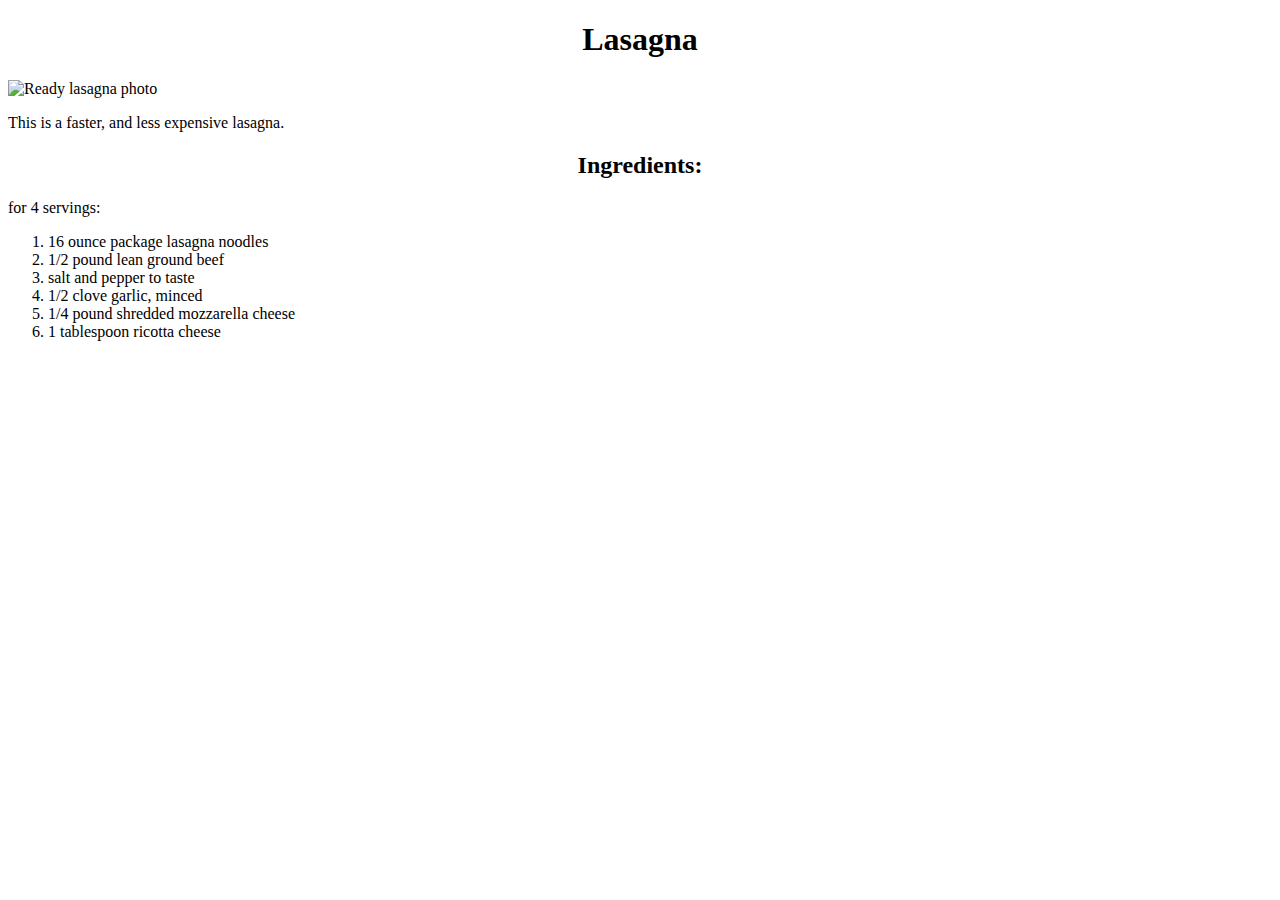
==== recipes/lasagna.html @ 22890163 "Create page and first subpage" ====
<!DOCTYPE html>
<html lang="en">
<head>
    <meta charset="UTF-8">
    <meta http-equiv="X-UA-Compatible" content="IE=edge">
    <meta name="viewport" content="width=device-width, initial-scale=1.0">
    <title>Document</title>
</head>
<body>
    <h1 style="text-align:center ;">Lasagna</h1>
    <img src="https://www.modernhoney.com/wp-content/uploads/2019/08/Classic-Lasagna-12-1024x634.jpg"
    alt="Ready lasagna photo" width="500" height="400" >
    <p>This is a faster, and less expensive lasagna.</p>

    <h2 style="text-align:center ;">Ingredients: </h2>
    <p> for 4 servings: </p>
    <ol>
        <li>16 ounce package lasagna noodles</li>
        <li>1/2 pound lean ground beef</li>
        <li>salt and pepper to taste</li>
        <li>1/2 clove garlic, minced</li>
        <li>1/4 pound shredded mozzarella cheese</li>
        <li>1 tablespoon ricotta cheese</li>


    </ol>
</body>
</html>
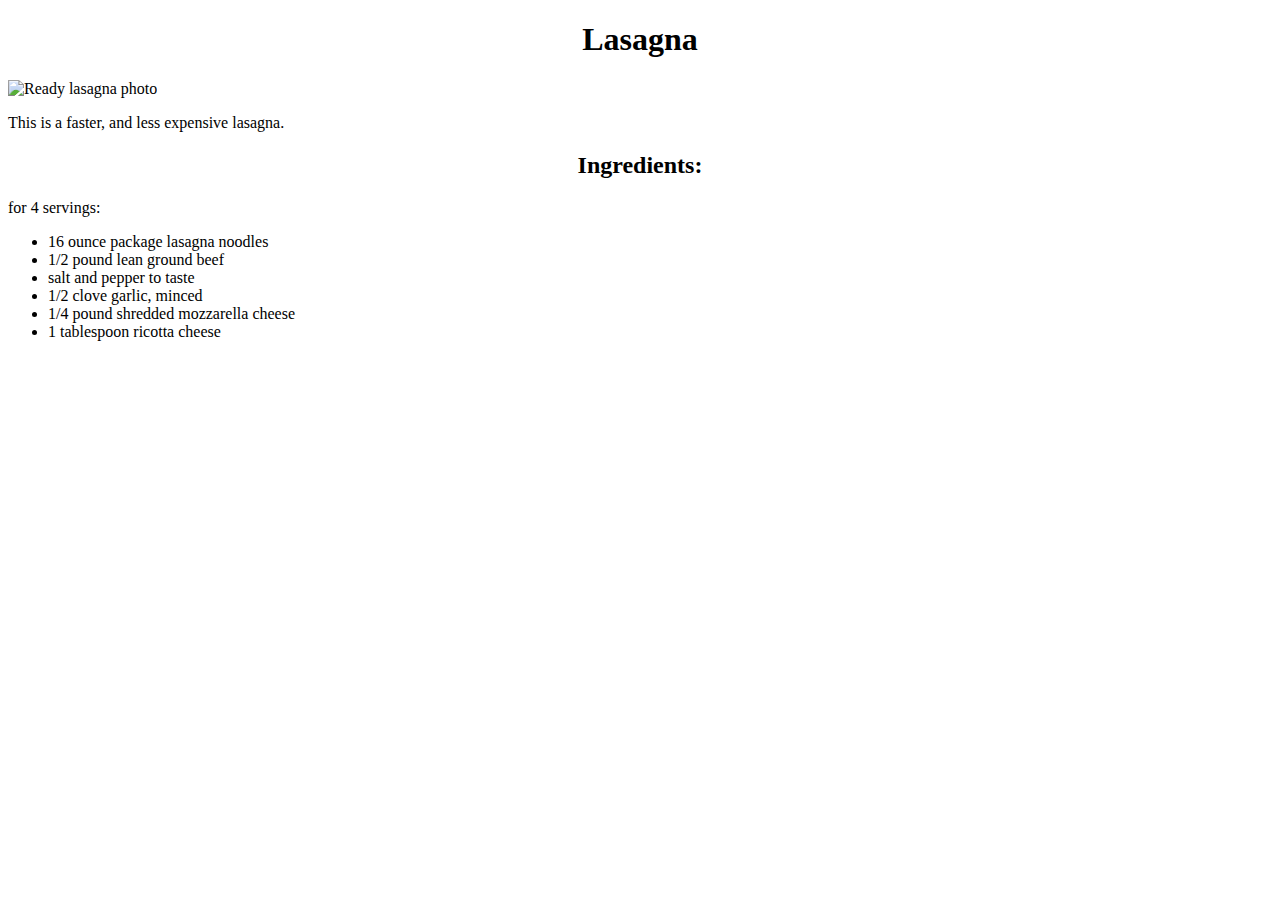
==== commit 2ea683ab: "change ingredients lists ol to ul" ====
--- a/recipes/lasagna.html
+++ b/recipes/lasagna.html
@@ -4,7 +4,7 @@
     <meta charset="UTF-8">
     <meta http-equiv="X-UA-Compatible" content="IE=edge">
     <meta name="viewport" content="width=device-width, initial-scale=1.0">
-    <title>Document</title>
+    <title>Lasagna</title>
 </head>
 <body>
     <h1 style="text-align:center ;">Lasagna</h1>
@@ -14,7 +14,7 @@
 
     <h2 style="text-align:center ;">Ingredients: </h2>
     <p> for 4 servings: </p>
-    <ol>
+    <ul>
         <li>16 ounce package lasagna noodles</li>
         <li>1/2 pound lean ground beef</li>
         <li>salt and pepper to taste</li>
@@ -23,6 +23,6 @@
         <li>1 tablespoon ricotta cheese</li>
 
 
-    </ol>
+    </ul>
 </body>
 </html>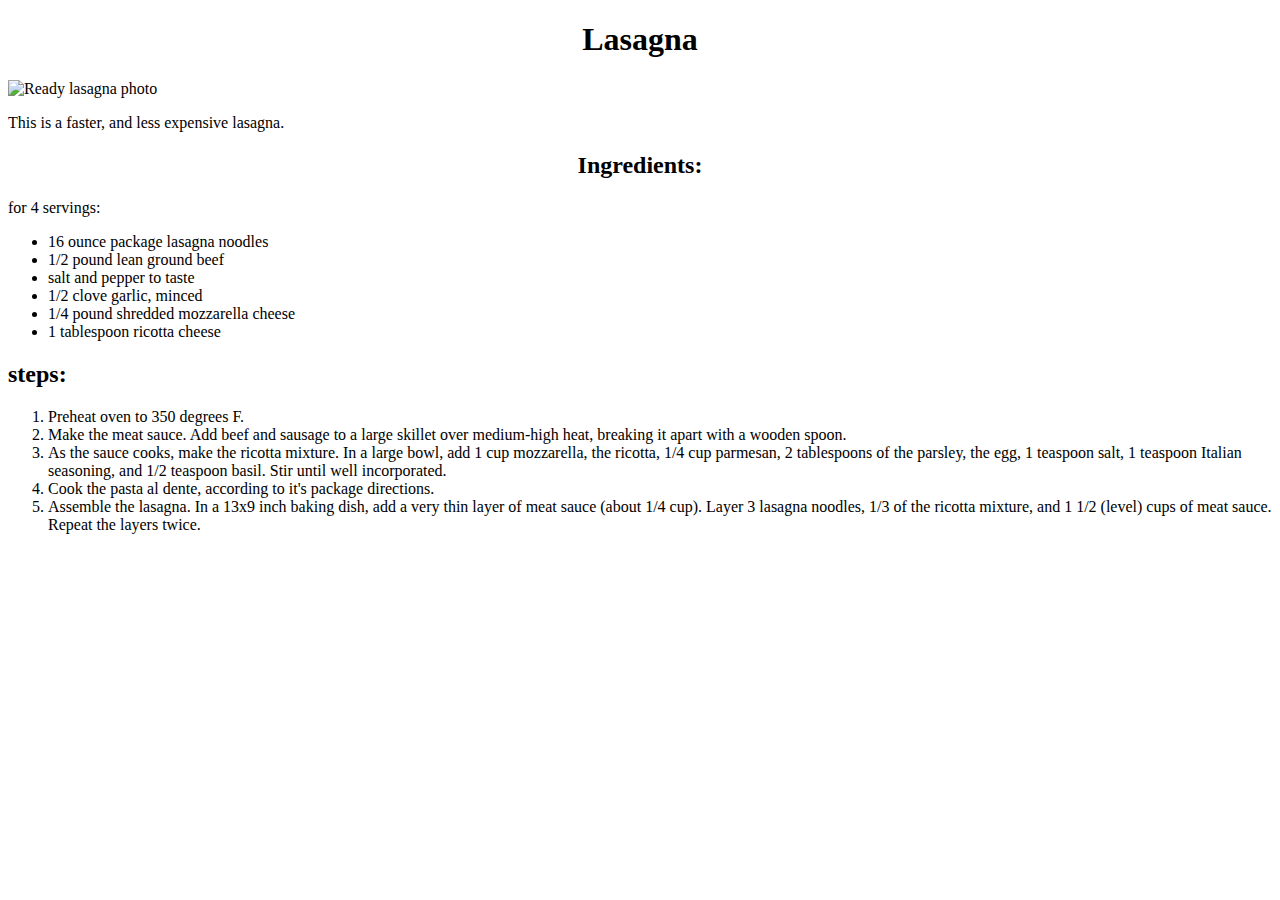
==== commit 603c8c5e: "add steps to lasagna and pizza and link to index.html" ====
--- a/recipes/lasagna.html
+++ b/recipes/lasagna.html
@@ -24,5 +24,22 @@
 
 
     </ul>
+
+    <h2>steps:</h2>
+    <ol>
+        <li>Preheat oven to 350 degrees F.</li>
+        <li> Make the meat sauce. Add beef and sausage to a large skillet 
+            over medium-high heat, breaking it apart with a wooden spoon. </li>
+        <li>As the sauce cooks, make the ricotta mixture. In a large bowl,
+             add 1 cup mozzarella, the ricotta, 1/4 cup parmesan, 2 tablespoons 
+             of the parsley, the egg, 1 teaspoon salt, 1 teaspoon Italian seasoning,
+              and 1/2 teaspoon basil. Stir until well incorporated.</li>
+        <li> Cook the pasta al dente, according to it's package directions. </li>
+        <li> Assemble the lasagna. In a 13x9 inch baking dish, add a very 
+            thin layer of meat sauce (about 1/4 cup). Layer 3 lasagna noodles,
+             1/3 of the ricotta mixture, and 1 1/2 (level) cups of meat sauce.
+              Repeat the layers twice. </li>
+        
+    </ol>
 </body>
 </html>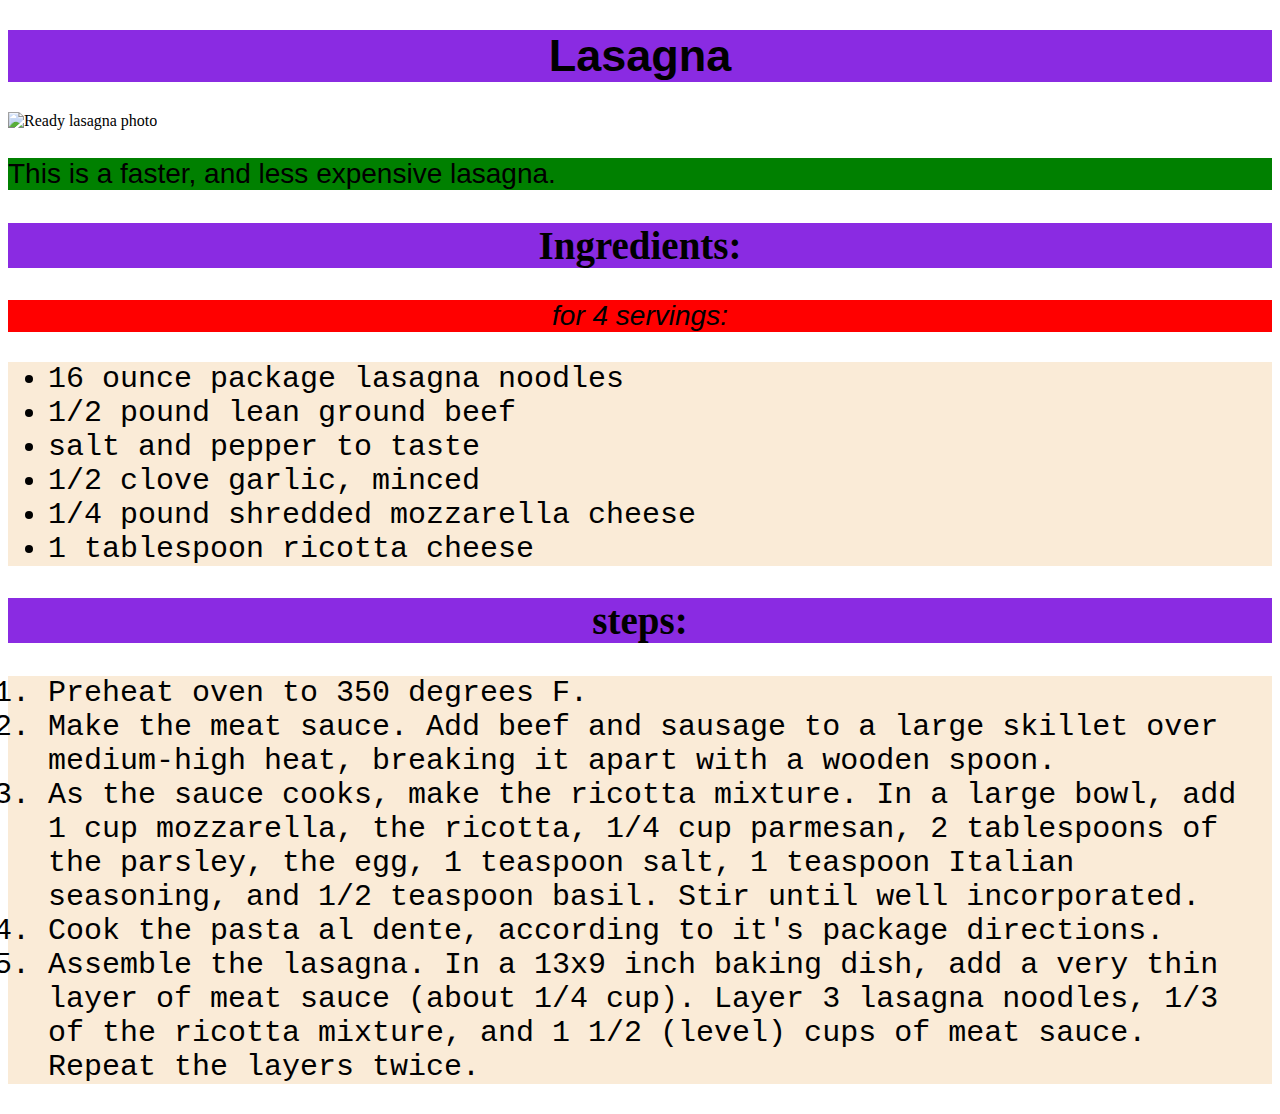
==== commit 818a96d5: "aplly css to html" ====
--- a/recipes/lasagna.html
+++ b/recipes/lasagna.html
@@ -1,6 +1,7 @@
 <!DOCTYPE html>
 <html lang="en">
 <head>
+    <link rel="stylesheet" href="../styles/styles.css">
     <meta charset="UTF-8">
     <meta http-equiv="X-UA-Compatible" content="IE=edge">
     <meta name="viewport" content="width=device-width, initial-scale=1.0">
@@ -13,7 +14,7 @@
     <p>This is a faster, and less expensive lasagna.</p>
 
     <h2 style="text-align:center ;">Ingredients: </h2>
-    <p> for 4 servings: </p>
+    <p class="serving"> for 4 servings: </p>
     <ul>
         <li>16 ounce package lasagna noodles</li>
         <li>1/2 pound lean ground beef</li>
--- a/styles/styles.css
+++ b/styles/styles.css
@@ -0,0 +1,44 @@
+h1{
+    text-align: center;
+    font-family:Impact, Haettenschweiler, 'Arial Narrow Bold', sans-serif;
+    font-size: 45px;
+    font-weight: 600;
+    background-color: blueviolet;
+}
+
+ul,
+ol{
+    text-align: left;
+    font-family: 'Courier New', Courier, monospace;
+    font-size: 30px;
+    font-weight: 500;
+    background-color: antiquewhite;
+}
+
+body{
+    background-image: url("https://previews.123rf.com/images/andryuha1981/andryuha19811401/andryuha1981140100011/24965688-chief-cook.jpg");
+
+}
+p{
+    text-align: left;
+    font-family:Impact, Haettenschweiler, 'Arial Narrow Bold', sans-serif;
+    font-size: 28px;
+    font-weight: 400;
+    background-color: green;
+}
+
+.serving{
+    text-align: center;
+    font-style: italic;
+    font-family:'Segoe UI', Tahoma, Geneva, Verdana, sans-serif;
+    font-size: 28px;
+    font-weight: 400;
+    background-color: red;
+}
+
+h2{
+    font-size: 39px;
+    font-family: 'Times New Roman', Times, serif;
+    text-align: center;
+    background-color: blueviolet;
+}